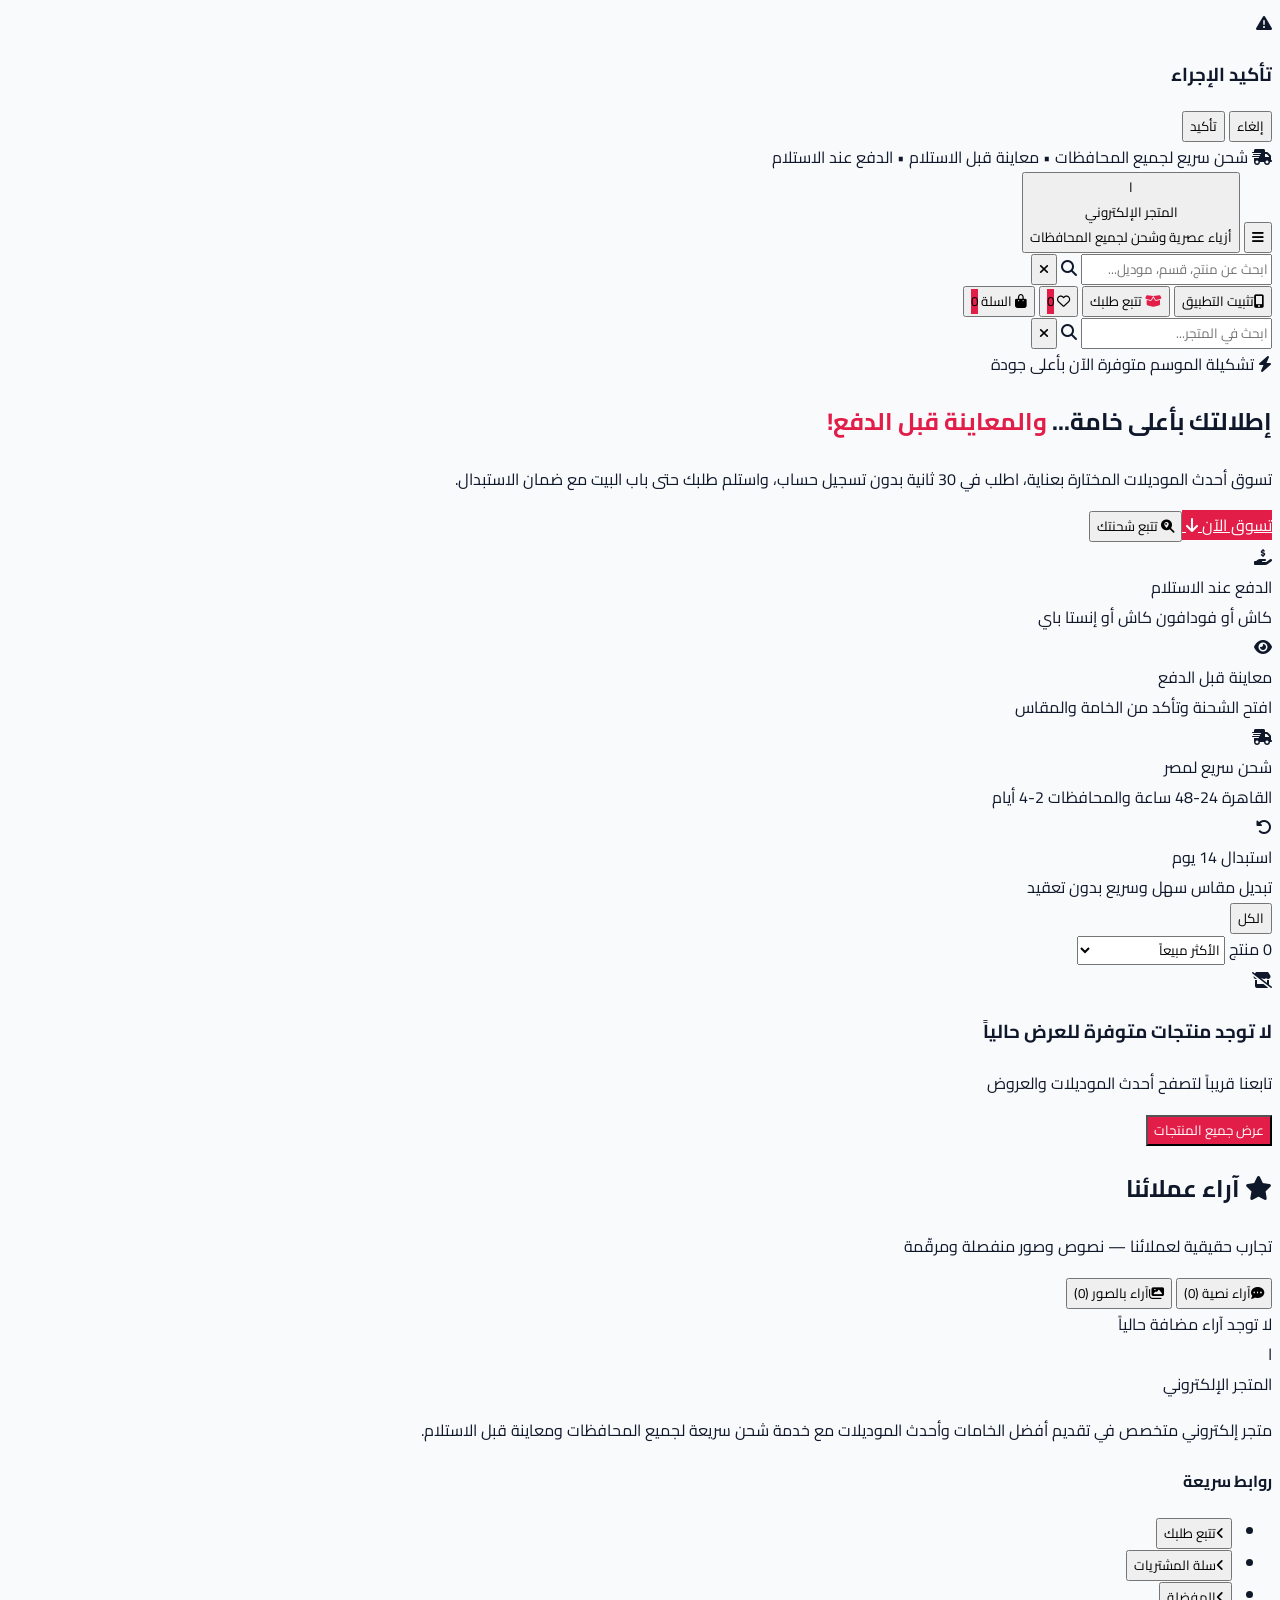
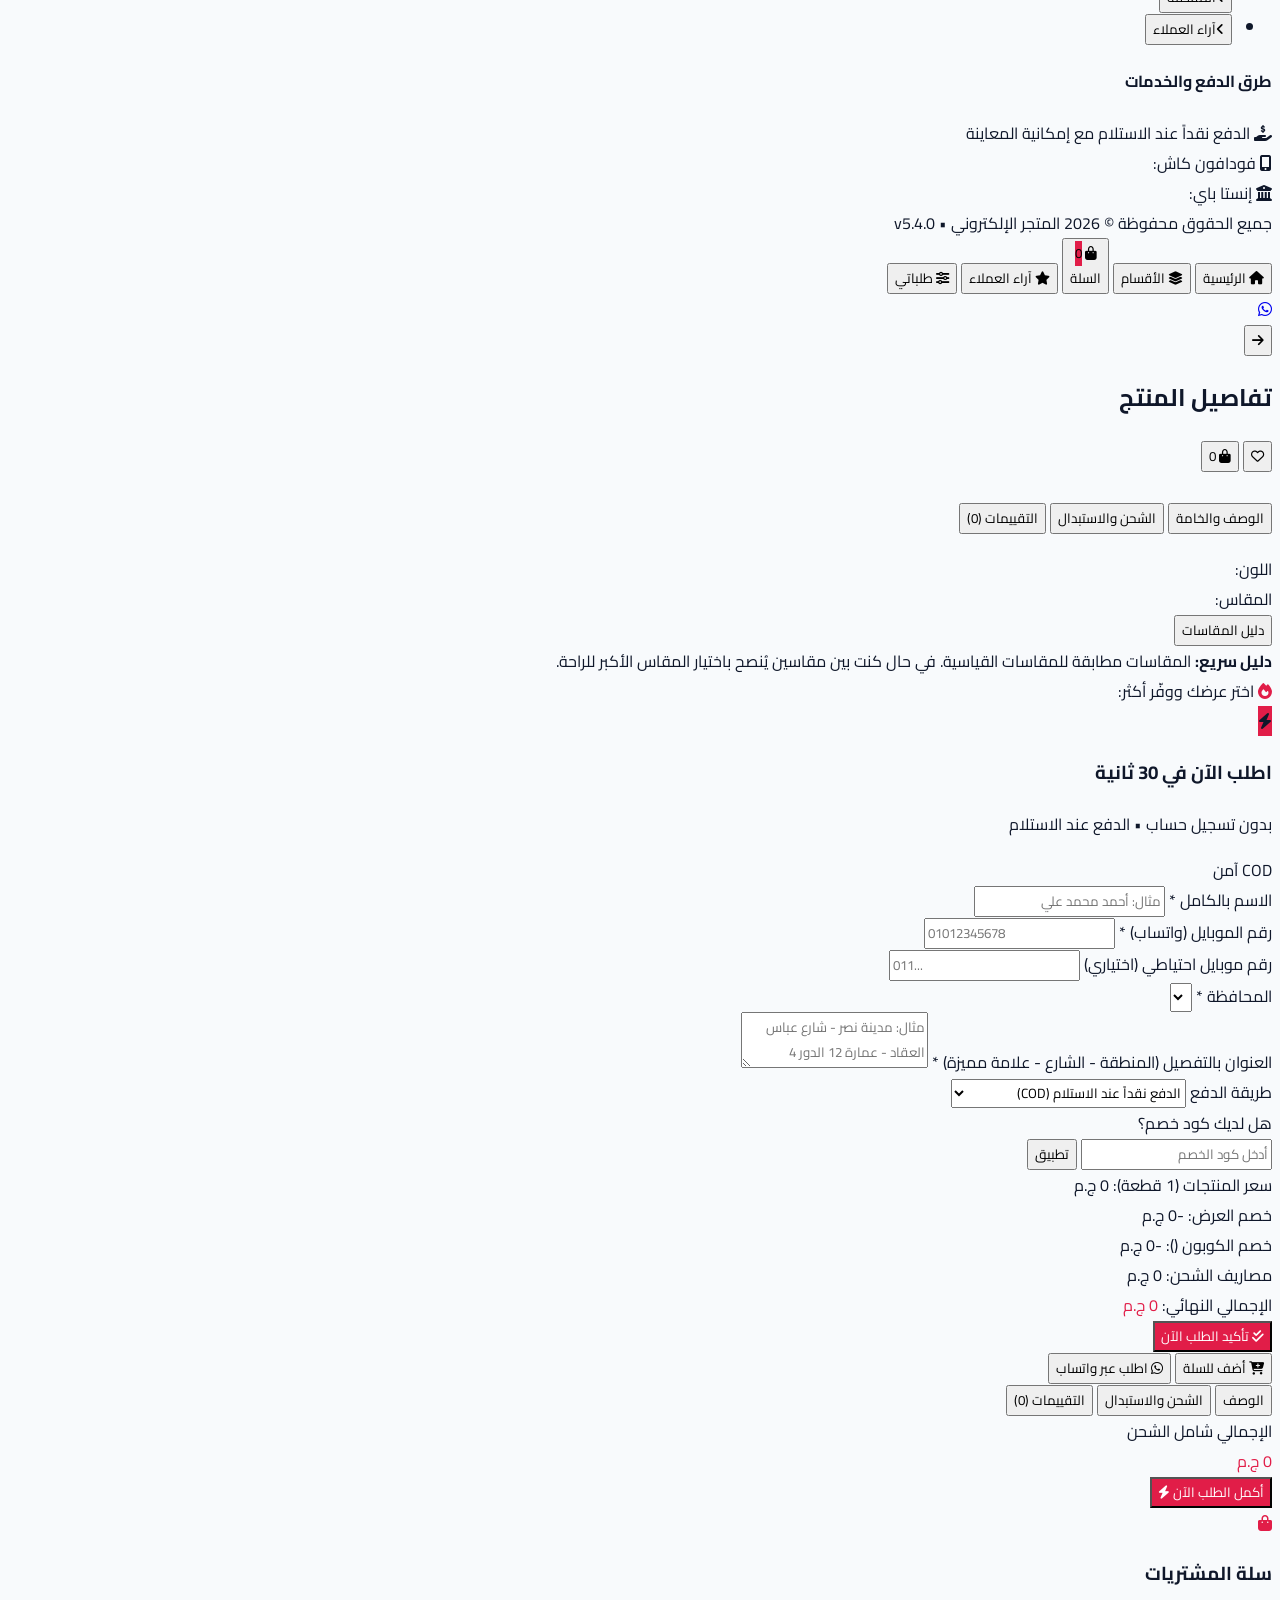
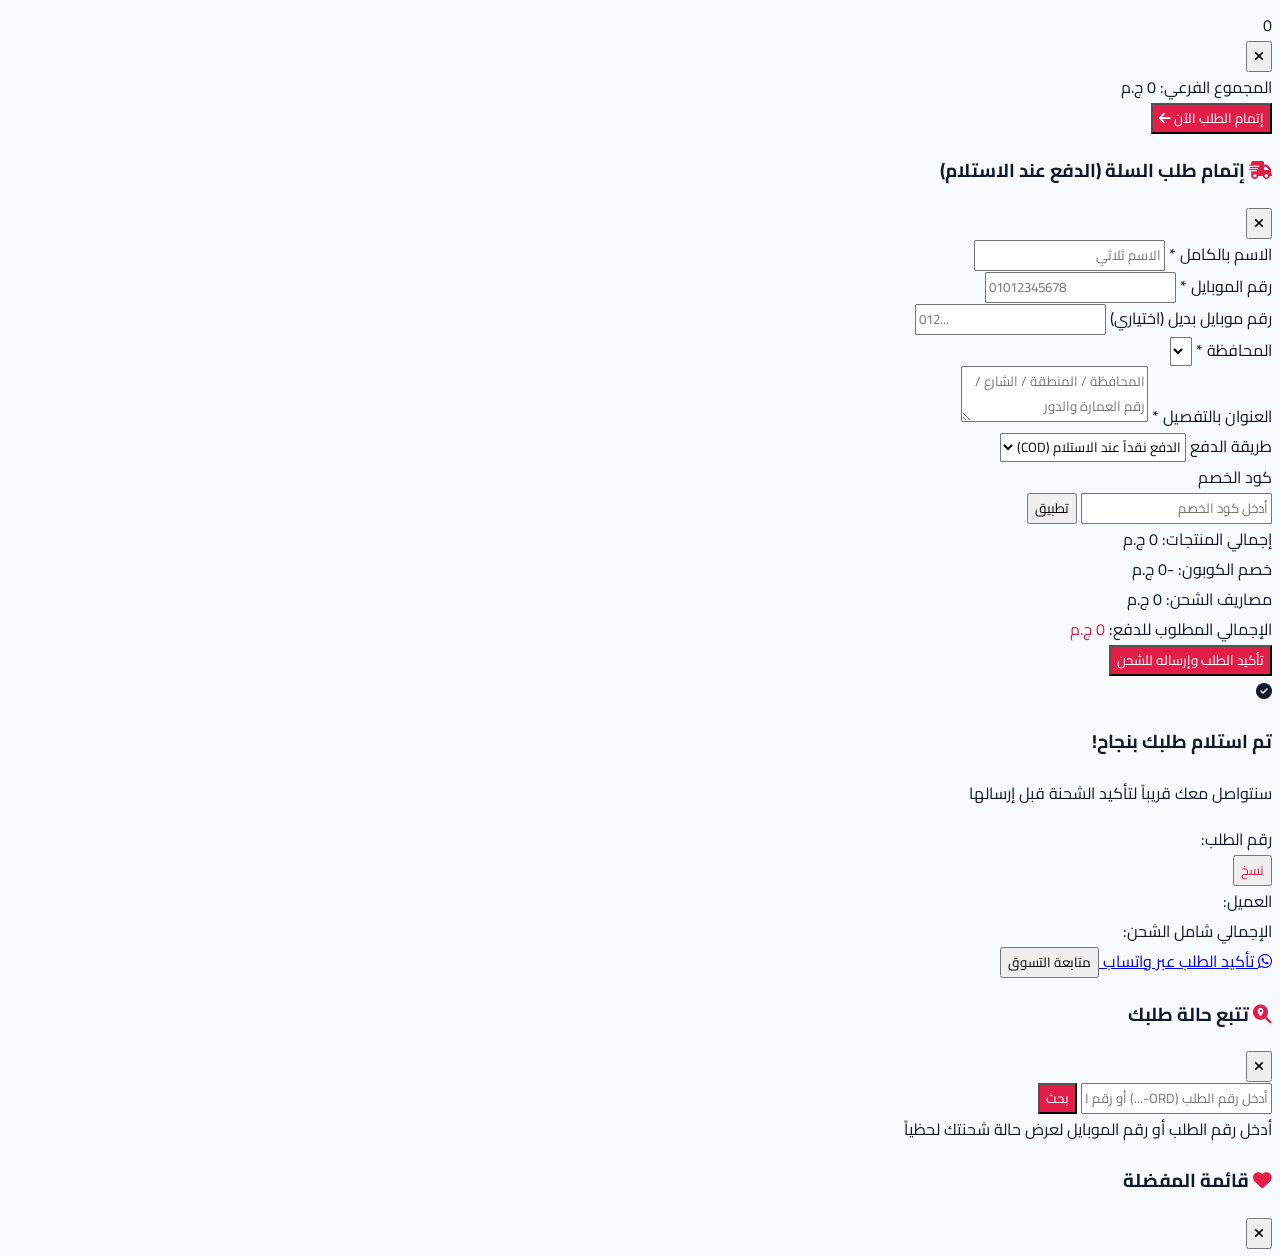
==== index.html @ 7b37d491 "v5.5.9: widen product modal and organize into 4 clean tabs" ====
<!DOCTYPE html>
<html lang="ar" dir="rtl" class="scroll-smooth">

<head>
  <meta charset="UTF-8" />
  <meta name="referrer" content="strict-origin-when-cross-origin" />
  <meta http-equiv="X-Content-Type-Options" content="nosniff" />
  <link rel="preconnect" href="https://firestore.googleapis.com" crossorigin />
  <link rel="preconnect" href="https://www.gstatic.com" crossorigin />
  <meta http-equiv="Cache-Control" content="no-cache, no-store, must-revalidate" />
  <meta http-equiv="Pragma" content="no-cache" />
  <meta http-equiv="Expires" content="0" />
  <meta name="app-version" content="5.5.9" />
  <meta name="viewport"
    content="width=device-width, initial-scale=1.0, maximum-scale=1.0, user-scalable=no, viewport-fit=cover" />
  <meta name="theme-color" content="#059669" />
  <meta name="mobile-web-app-capable" content="yes" />
  <meta name="apple-mobile-web-app-capable" content="yes" />
  <meta name="apple-mobile-web-app-status-bar-style" content="default" />
  <meta name="apple-mobile-web-app-title" content="المتجر" />
  <link id="bayanPwaManifest" rel="manifest" href="manifest.json?v=5.5.9" />
  <link rel="apple-touch-icon" sizes="192x192" href="icons/icon-192.png" />
  <link rel="icon" type="image/png" sizes="192x192" href="icons/icon-192.png" />
  <meta name="robots" content="index, follow, max-image-preview:large, max-snippet:-1, max-video-preview:-1" />
  <meta id="bayan-meta-desc" name="description"
    content="تسوق أحدث الأزياء والأحذية والموديلات العصرية أونلاين مع شحن سريع لجميع محافظات مصر، معاينة قبل الاستلام، والدفع عند الاستلام." />
  <meta name="keywords"
    content="متجر ملابس أونلاين, أحذية وكوتشيات, شنط, تسوق أونلاين مصر, الدفع عند الاستلام, أزياء عصرية" />
  <meta property="og:type" content="website" />
  <meta property="og:locale" content="ar_EG" />
  <meta id="bayan-og-title" property="og:title" content="المتجر الإلكتروني | تسوق أونلاين" />
  <meta id="bayan-og-desc" property="og:description"
    content="تسوق أحدث الأزياء والموديلات العصرية أونلاين مع شحن سريع لجميع المحافظات ومعاينة قبل الاستلام." />
  <meta id="bayan-og-url" property="og:url" content="" />
  <meta id="bayan-og-image" property="og:image" content="icons/icon-512.png" />
  <meta name="twitter:card" content="summary_large_image" />
  <meta id="bayan-tw-title" name="twitter:title" content="المتجر الإلكتروني | تسوق أونلاين" />
  <meta id="bayan-tw-desc" name="twitter:description"
    content="تسوق أحدث الأزياء والموديلات العصرية أونلاين مع شحن سريع لجميع المحافظات ومعاينة قبل الاستلام." />
  <meta id="bayan-tw-image" name="twitter:image" content="icons/icon-512.png" />
  <link id="bayan-canonical" rel="canonical" href="" />
  <link rel="sitemap" type="application/xml" title="Sitemap" href="sitemap.xml" />

  <!-- Structured Data (JSON-LD Schema for Google Rich Results) -->
  <script id="bayan-jsonld" type="application/ld+json">
  {
    "@context": "https://schema.org",
    "@type": "ClothingStore",
    "name": "المتجر الإلكتروني",
    "url": "https://ehabamr062-ux.github.io/bayan-fashion-store/",
    "description": "تسوق أحدث الأزياء والموديلات العصرية أونلاين مع شحن سريع لجميع محافظات مصر ومعاينة قبل الاستلام.",
    "priceRange": "$$",
    "address": {
      "@type": "PostalAddress",
      "addressCountry": "EG"
    }
  }
  </script>
  <script>
    // 🔍 ضبط فوري لرابط Canonical و OpenGraph حسب الدومين الفعلي (?shop= أو Custom Domain) قبل الفهرسة
    (function () {
      try {
        var u = new URL(window.location.href);
        var shop = u.searchParams.get('shop') || u.searchParams.get('shop_id') || '';
        var prod = u.searchParams.get('prod') || '';
        var host = (u.hostname || '').toLowerCase();
        var isSharedHost = host.endsWith('github.io') || host === 'localhost' || host === '127.0.0.1';
        var cleanUrl = new URL(u.origin + u.pathname);
        if (isSharedHost && shop) cleanUrl.searchParams.set('shop', shop);
        if (prod) cleanUrl.searchParams.set('prod', prod);
        var finalHref = cleanUrl.toString();
        var can = document.getElementById('bayan-canonical');
        var ogU = document.getElementById('bayan-og-url');
        var ogI = document.getElementById('bayan-og-image');
        var twI = document.getElementById('bayan-tw-image');
        if (can) can.setAttribute('href', finalHref);
        if (ogU) ogU.setAttribute('content', finalHref);
        var iconAbs = new URL('icons/icon-512.png', u.href).toString();
        if (ogI) ogI.setAttribute('content', iconAbs);
        if (twI) twI.setAttribute('content', iconAbs);
      } catch (_) { }
    })();
  </script>
  <title id="page-title">المتجر الإلكتروني | تسوق أونلاين</title>

  <!-- Arabic Font: Cairo -->
  <link rel="preconnect" href="https://fonts.googleapis.com" />
  <link rel="preconnect" href="https://fonts.gstatic.com" crossorigin />
  <link href="https://fonts.googleapis.com/css2?family=Cairo:wght@400;500;600;700;800;900&display=swap"
    rel="stylesheet" />

  <!-- Tailwind CSS CDN -->
  <script src="https://cdn.tailwindcss.com"></script>

  <!-- Font Awesome 6 -->
  <link rel="stylesheet" href="https://cdnjs.cloudflare.com/ajax/libs/font-awesome/6.5.2/css/all.min.css" />

  <!-- Firebase Compat SDKs (Multi-Tenant Firestore) -->
  <script src="https://www.gstatic.com/firebasejs/10.12.2/firebase-app-compat.js"></script>
  <script src="https://www.gstatic.com/firebasejs/10.12.2/firebase-firestore-compat.js"></script>

  <script>
    tailwind.config = {
      theme: {
        extend: {
          fontFamily: {
            cairo: ['Cairo', 'sans-serif'],
          },
          colors: {
            brand: {
              DEFAULT: 'var(--brand-color, #e11d48)',
              dark: 'var(--brand-color-dark, #be123c)',
            }
          }
        }
      }
    };
  </script>

  <style>
    :root {
      --brand-color: #e11d48;
      --brand-color-dark: #be123c;
    }

    * {
      font-family: 'Cairo', sans-serif;
      -webkit-tap-highlight-color: transparent;
    }

    html,
    body {
      background-color: #f8fafc;
      color: #0f172a;
      overflow-x: hidden;
      max-width: 100vw;
      -webkit-text-size-adjust: 100%;
    }

    button,
    a {
      touch-action: manipulation;
    }

    @media (max-width: 768px) {

      input,
      select,
      textarea {
        font-size: 16px !important;
      }

      body {
        padding-bottom: env(safe-area-inset-bottom, 0px);
      }
    }

    ::-webkit-scrollbar {
      width: 7px;
      height: 7px;
    }

    ::-webkit-scrollbar-track {
      background: #f1f5f9;
    }

    ::-webkit-scrollbar-thumb {
      background: #cbd5e1;
      border-radius: 999px;
    }

    ::-webkit-scrollbar-thumb:hover {
      background: #94a3b8;
    }

    .bg-brand {
      background-color: var(--brand-color) !important;
    }

    .text-brand {
      color: var(--brand-color) !important;
    }

    .border-brand {
      border-color: var(--brand-color) !important;
    }

    .btn-brand {
      background-color: var(--brand-color);
      color: #ffffff;
      transition: all 0.2s ease;
    }

    .btn-brand:hover {
      filter: brightness(0.92);
      transform: translateY(-1px);
    }

    .btn-brand:active {
      transform: scale(0.98);
    }

    .product-card .img-secondary {
      opacity: 0;
      transition: opacity 0.35s ease, transform 0.5s ease;
    }

    .product-card:hover .img-secondary {
      opacity: 1;
      transform: scale(1.04);
    }

    .product-card .img-primary {
      transition: transform 0.5s ease;
    }

    .product-card:hover .img-primary {
      transform: scale(1.04);
    }

    @keyframes fadeIn {
      from {
        opacity: 0;
      }

      to {
        opacity: 1;
      }
    }

    @keyframes slideUp {
      from {
        opacity: 0;
        transform: translateY(16px);
      }

      to {
        opacity: 1;
        transform: translateY(0);
      }
    }

    @keyframes pulseRing {
      0% {
        box-shadow: 0 0 0 0 rgba(225, 29, 72, 0.45);
      }

      70% {
        box-shadow: 0 0 0 12px rgba(225, 29, 72, 0);
      }

      100% {
        box-shadow: 0 0 0 0 rgba(225, 29, 72, 0);
      }
    }

    .animate-fadeIn {
      animation: fadeIn 0.22s ease-out;
    }

    .animate-slideUp {
      animation: slideUp 0.28s cubic-bezier(0.16, 1, 0.3, 1);
    }

    .pulse-cta {
      animation: pulseRing 2.2s infinite;
    }

    .tier-card.active {
      border-color: var(--brand-color);
      background-color: #fff1f2;
      box-shadow: 0 0 0 1px var(--brand-color);
    }

    .no-scrollbar::-webkit-scrollbar {
      display: none;
    }

    .no-scrollbar {
      -ms-overflow-style: none;
      scrollbar-width: none;
    }
  </style>
</head>

<body class="min-h-screen flex flex-col">

  <!-- Toast Container -->
  <div id="toast-container"
    class="fixed top-4 left-4 right-4 sm:right-auto sm:left-5 sm:w-96 z-[120] flex flex-col gap-2 pointer-events-none">
  </div>

  <!-- Custom Confirm Modal -->
  <div id="confirm-modal"
    class="hidden fixed inset-0 z-[115] bg-slate-900/60 backdrop-blur-xs flex items-center justify-center p-4 animate-fadeIn">
    <div class="bg-white rounded-2xl shadow-2xl max-w-sm w-full p-6 animate-slideUp">
      <div
        class="w-12 h-12 rounded-full bg-rose-100 text-rose-600 flex items-center justify-center text-xl mx-auto mb-3">
        <i class="fa-solid fa-triangle-exclamation"></i>
      </div>
      <h3 id="confirm-title" class="text-lg font-extrabold text-center text-slate-900 mb-1">تأكيد الإجراء</h3>
      <p id="confirm-msg" class="text-sm text-slate-600 text-center mb-5"></p>
      <div class="grid grid-cols-2 gap-3">
        <button id="confirm-cancel-btn" onclick="resolveConfirm(false)"
          class="py-2.5 px-4 rounded-xl border border-slate-200 text-slate-700 font-bold hover:bg-slate-50 transition">إلغاء</button>
        <button id="confirm-ok-btn" onclick="resolveConfirm(true)"
          class="py-2.5 px-4 rounded-xl bg-rose-600 text-white font-bold hover:bg-rose-700 transition">تأكيد</button>
      </div>
    </div>
  </div>

  <!-- ===================================================================== -->
  <!-- STOREFRONT VIEW (CUSTOMER EXPERIENCE)                                 -->
  <!-- ===================================================================== -->
  <div id="storefront-view" class="flex-1 flex flex-col">

    <!-- Top Announcement Bar -->
    <div id="announcement-bar"
      class="bg-emerald-600 text-white text-xs sm:text-sm py-2 px-4 text-center font-bold shadow-xs">
      <div class="max-w-7xl mx-auto flex items-center justify-center gap-2 flex-wrap">
        <i class="fa-solid fa-truck-fast text-amber-300"></i>
        <span id="announcement-text">شحن سريع لجميع المحافظات • معاينة قبل الاستلام • الدفع عند الاستلام</span>
      </div>
    </div>

    <!-- Main Sticky Header (Mobile-First Balanced Layout) -->
    <header class="sticky top-0 z-40 bg-white/95 backdrop-blur-md border-b border-slate-200/80 shadow-xs">
      <div class="max-w-7xl mx-auto px-3 sm:px-6 h-16 sm:h-[72px] flex items-center justify-between gap-2 sm:gap-3">
        <!-- Side Drawer Menu Trigger -->
        <button type="button" onclick="if(typeof openStoreSideDrawer==='function') openStoreSideDrawer()"
          class="w-10 h-10 rounded-xl bg-slate-100 hover:bg-slate-200 text-slate-800 flex items-center justify-center transition shrink-0"
          title="القائمة والأقسام والتواصل" aria-label="فتح القائمة الجانبية">
          <i class="fa-solid fa-bars text-lg"></i>
        </button>

        <!-- Brand Logo -->
        <button onclick="resetStoreFilters()"
          class="flex items-center gap-2 sm:gap-2.5 text-right group min-w-0 flex-1 md:flex-initial">
          <div id="header-brand-logo-wrap"
            class="w-10 h-10 sm:w-11 sm:h-11 rounded-xl bg-slate-950 text-white flex items-center justify-center font-black text-lg sm:text-xl tracking-tighter shadow-sm group-hover:scale-105 transition overflow-hidden shrink-0">
            <span id="header-brand-initial">م</span>
          </div>
          <div class="leading-tight min-w-0">
            <div id="header-brand-name" class="text-base sm:text-xl font-black tracking-tight text-slate-950 truncate">
              المتجر</div>
            <div id="header-brand-tagline"
              class="text-[10px] sm:text-[11px] font-semibold text-slate-500 truncate hidden sm:block">أزياء عصرية وشحن
              لجميع المحافظات</div>
          </div>
        </button>

        <!-- Desktop Search -->
        <div class="hidden md:flex flex-1 max-w-md relative">
          <input id="desktop-search" type="text" oninput="handleSearch(this.value)"
            placeholder="ابحث عن منتج، قسم، موديل..."
            class="w-full bg-slate-100 hover:bg-slate-200/70 focus:bg-white border border-transparent focus:border-slate-300 rounded-2xl py-2.5 pr-11 pl-10 text-sm outline-none transition" />
          <i class="fa-solid fa-magnifying-glass text-slate-400 absolute right-4 top-1/2 -translate-y-1/2"></i>
          <button id="desktop-search-clear" type="button" onclick="clearSearchInput()"
            class="hidden absolute left-2.5 top-1/2 -translate-y-1/2 w-7 h-7 rounded-full bg-rose-100 hover:bg-rose-500 text-rose-600 hover:text-white flex items-center justify-center transition shadow-xs"
            title="مسح البحث">
            <i class="fa-solid fa-xmark text-xs"></i>
          </button>
        </div>

        <!-- Action Icons (Uniform Height & Spacing on Mobile) -->
        <div class="flex items-center gap-1.5 sm:gap-2 shrink-0">
          <!-- Track Order -->
          <button onclick="openTrackOrderModal()"
            class="w-10 h-10 lg:w-auto lg:px-3.5 rounded-xl bg-slate-100 hover:bg-slate-200 text-slate-700 flex items-center justify-center gap-1.5 transition text-xs sm:text-sm font-bold shrink-0"
            title="تتبع طلبك">
            <i class="fa-solid fa-box-open text-brand text-base"></i>
            <span class="hidden lg:inline">تتبع طلبك</span>
          </button>

          <!-- Wishlist -->
          <button onclick="openWishlistModal()"
            class="relative w-10 h-10 rounded-xl bg-slate-100 hover:bg-rose-50 text-slate-700 hover:text-brand flex items-center justify-center transition shrink-0"
            title="المفضلة">
            <i class="fa-regular fa-heart text-base sm:text-lg"></i>
            <span id="wishlist-badge"
              class="hidden absolute -top-1 -left-1 min-w-[18px] h-[18px] px-1 rounded-full bg-brand text-white text-[10px] font-black flex items-center justify-center shadow-xs">0</span>
          </button>

          <!-- Cart -->
          <button onclick="openCartDrawer()"
            class="relative h-10 flex items-center justify-center gap-1.5 px-3 sm:px-4 rounded-xl bg-slate-950 text-white hover:bg-slate-800 transition shadow-sm shrink-0"
            title="السلة">
            <i class="fa-solid fa-bag-shopping text-sm sm:text-base"></i>
            <span class="hidden sm:inline text-xs sm:text-sm font-bold">السلة</span>
            <span id="cart-badge"
              class="min-w-[20px] h-[20px] px-1 rounded-full bg-brand text-white text-[11px] font-extrabold flex items-center justify-center">0</span>
          </button>
        </div>
      </div>

      <!-- Mobile Search Bar -->
      <div class="md:hidden px-3 pb-3">
        <div class="relative">
          <input id="mobile-search" type="text" oninput="handleSearch(this.value)" placeholder="ابحث في المتجر..."
            class="w-full bg-slate-100 focus:bg-white border border-slate-200 rounded-xl py-2 pr-10 pl-10 text-sm outline-none" />
          <i
            class="fa-solid fa-magnifying-glass text-slate-400 absolute right-3.5 top-1/2 -translate-y-1/2 text-sm"></i>
          <button id="mobile-search-clear" type="button" onclick="clearSearchInput()"
            class="hidden absolute left-2 top-1/2 -translate-y-1/2 w-7 h-7 rounded-full bg-rose-100 hover:bg-rose-500 text-rose-600 hover:text-white flex items-center justify-center transition shadow-xs"
            title="مسح البحث">
            <i class="fa-solid fa-xmark text-xs"></i>
          </button>
        </div>
      </div>
    </header>

    <!-- Hero Banner -->
    <section class="relative overflow-hidden bg-slate-950 text-white">
      <div
        class="absolute inset-0 bg-[radial-gradient(circle_at_top_left,rgba(225,29,72,0.35),transparent_55%),radial-gradient(circle_at_bottom_right,rgba(56,189,248,0.18),transparent_50%)]">
      </div>
      <div
        class="max-w-7xl mx-auto px-3 sm:px-6 py-6 sm:py-12 relative z-10 grid grid-cols-1 lg:grid-cols-12 gap-5 sm:gap-6 items-center">
        <div class="lg:col-span-7 space-y-4">
          <div
            class="inline-flex items-center gap-2 px-3 py-1 rounded-full bg-white/10 border border-white/15 text-xs font-bold text-amber-300">
            <i class="fa-solid fa-bolt"></i>
            <span id="hero-badge-text">تشكيلة الموسم متوفرة الآن بأعلى جودة</span>
          </div>
          <h1 id="hero-title" class="text-2xl sm:text-4xl lg:text-5xl font-black leading-tight">
            إطلالتك بأعلى خامة... <span class="text-brand">والمعاينة قبل الدفع!</span>
          </h1>
          <p id="hero-subtitle" class="text-slate-300 text-sm sm:text-base max-w-xl leading-relaxed">
            تسوق أحدث الموديلات المختارة بعناية، اطلب في 30 ثانية بدون تسجيل حساب، واستلم طلبك حتى باب البيت مع ضمان
            الاستبدال.
          </p>
          <div class="flex flex-wrap items-center gap-3 pt-1">
            <a href="#catalog-section"
              class="btn-brand px-6 py-3 rounded-xl font-extrabold text-sm sm:text-base shadow-lg inline-flex items-center gap-2">
              <span>تسوق الآن</span>
              <i class="fa-solid fa-arrow-down text-xs"></i>
            </a>
            <button onclick="openTrackOrderModal()"
              class="px-5 py-3 rounded-xl bg-white/10 hover:bg-white/20 border border-white/15 text-white font-bold text-sm transition inline-flex items-center gap-2">
              <i class="fa-solid fa-magnifying-glass-location"></i>
              <span>تتبع شحنتك</span>
            </button>
          </div>
        </div>

        <!-- Trust Highlights Card (Controlled from Admin) -->
        <div id="hero-trust-grid" class="lg:col-span-5 grid grid-cols-2 gap-3">
          <div class="bg-white/10 backdrop-blur-sm border border-white/10 rounded-2xl p-4">
            <i class="fa-solid fa-hand-holding-dollar text-2xl text-emerald-400 mb-2"></i>
            <div id="trust-1-title" class="font-extrabold text-sm">الدفع عند الاستلام</div>
            <div id="trust-1-desc" class="text-xs text-slate-300 mt-0.5">كاش أو فودافون كاش أو إنستا باي</div>
          </div>
          <div class="bg-white/10 backdrop-blur-sm border border-white/10 rounded-2xl p-4">
            <i class="fa-solid fa-eye text-2xl text-sky-400 mb-2"></i>
            <div id="trust-2-title" class="font-extrabold text-sm">معاينة قبل الدفع</div>
            <div id="trust-2-desc" class="text-xs text-slate-300 mt-0.5">افتح الشحنة وتأكد من الخامة والمقاس</div>
          </div>
          <div class="bg-white/10 backdrop-blur-sm border border-white/10 rounded-2xl p-4">
            <i class="fa-solid fa-truck-fast text-2xl text-amber-400 mb-2"></i>
            <div id="trust-3-title" class="font-extrabold text-sm">شحن سريع لمصر</div>
            <div id="trust-3-desc" class="text-xs text-slate-300 mt-0.5">القاهرة 24-48 ساعة والمحافظات 2-4 أيام</div>
          </div>
          <div class="bg-white/10 backdrop-blur-sm border border-white/10 rounded-2xl p-4">
            <i class="fa-solid fa-rotate-left text-2xl text-rose-400 mb-2"></i>
            <div id="trust-4-title" class="font-extrabold text-sm">استبدال 14 يوم</div>
            <div id="trust-4-desc" class="text-xs text-slate-300 mt-0.5">تبديل مقاس سهل وسريع بدون تعقيد</div>
          </div>
        </div>
      </div>
    </section>

    <!-- Catalog & Filters -->
    <main id="catalog-section" class="max-w-7xl mx-auto w-full px-3 sm:px-6 py-7 sm:py-10 flex-1">
      <!-- Category Pills + Sort -->
      <div class="flex flex-col md:flex-row md:items-center justify-between gap-4 mb-6">
        <div id="category-pills" class="flex items-center gap-2 overflow-x-auto no-scrollbar pb-1">
          <!-- Injected dynamically from live Firestore products -->
        </div>

        <div class="flex items-center justify-between md:justify-end gap-3 shrink-0">
          <span id="products-count-label" class="text-xs sm:text-sm font-bold text-slate-500">جاري التحميل...</span>
          <select id="sort-select" onchange="handleSort(this.value)"
            class="bg-white border border-slate-200 rounded-xl px-3 py-2 text-xs sm:text-sm font-bold text-slate-700 outline-none focus:border-slate-400">
            <option value="featured">الأكثر مبيعاً</option>
            <option value="newest">الأحدث وصولاً</option>
            <option value="price-asc">السعر: من الأقل للأعلى</option>
            <option value="price-desc">السعر: من الأعلى للأقل</option>
          </select>
        </div>
      </div>

      <!-- Loading Skeleton -->
      <div id="products-loading-state" class="grid grid-cols-2 md:grid-cols-3 lg:grid-cols-4 gap-3 sm:gap-5">
        <div class="bg-white rounded-3xl border border-slate-200 p-3 animate-pulse space-y-3">
          <div class="aspect-square bg-slate-200 rounded-2xl"></div>
          <div class="h-4 bg-slate-200 rounded w-3/4"></div>
          <div class="h-4 bg-slate-200 rounded w-1/2"></div>
        </div>
        <div class="bg-white rounded-3xl border border-slate-200 p-3 animate-pulse space-y-3">
          <div class="aspect-square bg-slate-200 rounded-2xl"></div>
          <div class="h-4 bg-slate-200 rounded w-3/4"></div>
          <div class="h-4 bg-slate-200 rounded w-1/2"></div>
        </div>
        <div class="bg-white rounded-3xl border border-slate-200 p-3 animate-pulse space-y-3 hidden md:block">
          <div class="aspect-square bg-slate-200 rounded-2xl"></div>
          <div class="h-4 bg-slate-200 rounded w-3/4"></div>
          <div class="h-4 bg-slate-200 rounded w-1/2"></div>
        </div>
        <div class="bg-white rounded-3xl border border-slate-200 p-3 animate-pulse space-y-3 hidden lg:block">
          <div class="aspect-square bg-slate-200 rounded-2xl"></div>
          <div class="h-4 bg-slate-200 rounded w-3/4"></div>
          <div class="h-4 bg-slate-200 rounded w-1/2"></div>
        </div>
      </div>

      <!-- Product Grid -->
      <div id="products-grid" class="hidden grid grid-cols-2 md:grid-cols-3 lg:grid-cols-4 gap-2.5 sm:gap-5">
        <!-- Product cards injected by JS -->
      </div>

      <!-- Empty State -->
      <div id="empty-products-state" class="hidden text-center py-16 bg-white rounded-3xl border border-slate-200">
        <i class="fa-solid fa-store-slash text-4xl text-slate-300 mb-3"></i>
        <h3 id="empty-products-title" class="text-lg font-extrabold text-slate-800">لا توجد منتجات منشورة حالياً</h3>
        <p id="empty-products-subtitle" class="text-sm text-slate-500 mt-1 mb-4">تابعنا قريباً لتصفح أحدث الموديلات
          والعروض</p>
        <button id="empty-reset-btn" onclick="resetStoreFilters()"
          class="hidden btn-brand px-5 py-2.5 rounded-xl font-bold text-sm">عرض جميع المنتجات</button>
      </div>
    </main>

    <!-- Customer Testimonials Section (Separate Text & Framed Images) -->
    <section id="testimonials-section" class="max-w-7xl mx-auto w-full px-3 sm:px-6 py-8">
      <div class="bg-white rounded-3xl border border-slate-200 p-5 sm:p-7 shadow-xs">
        <div class="flex flex-col sm:flex-row sm:items-center justify-between gap-3 mb-5">
          <div>
            <h2 class="text-lg sm:text-2xl font-black text-slate-900 flex items-center gap-2">
              <i class="fa-solid fa-star text-amber-400"></i>
              <span>آراء عملائنا</span>
            </h2>
            <p class="text-xs sm:text-sm text-slate-500 mt-0.5">تجارب حقيقية لعملائنا — نصوص وصور منفصلة ومرقّمة</p>
          </div>
          <div class="flex items-center gap-2 bg-slate-100 p-1 rounded-2xl self-start sm:self-auto">
            <button type="button" id="testi-tab-text" onclick="switchTestimonialsTab('text')"
              class="px-4 py-2 rounded-xl text-xs sm:text-sm font-extrabold bg-emerald-600 text-white transition">
              <i class="fa-solid fa-comment-dots ml-1"></i>آراء نصية (<span id="testi-text-count">0</span>)
            </button>
            <button type="button" id="testi-tab-images" onclick="switchTestimonialsTab('image')"
              class="px-4 py-2 rounded-xl text-xs sm:text-sm font-bold text-slate-600 hover:text-slate-900 transition">
              <i class="fa-solid fa-images ml-1"></i>آراء بالصور (<span id="testi-img-count">0</span>)
            </button>
          </div>
        </div>
        <div id="testimonials-grid" class="grid grid-cols-1 sm:grid-cols-2 lg:grid-cols-3 gap-4">
          <div class="col-span-full text-center py-8 text-xs sm:text-sm text-slate-400 font-bold">لا توجد آراء مضافة
            حالياً</div>
        </div>
      </div>
    </section>

    <!-- Footer (Light Green Elegant Theme - White-Label) -->
    <footer class="bg-emerald-50 text-slate-700 mt-6 border-t border-emerald-200 pb-20 md:pb-0">
      <div class="max-w-7xl mx-auto px-4 sm:px-6 py-10 grid grid-cols-1 md:grid-cols-3 gap-8">
        <div>
          <div class="flex items-center gap-2.5 mb-3">
            <div id="footer-brand-logo-wrap"
              class="w-9 h-9 rounded-xl bg-emerald-600 text-white flex items-center justify-center font-black text-lg overflow-hidden shadow-xs">
              <span id="footer-brand-initial">م</span>
            </div>
            <span id="footer-brand-name" class="text-xl font-black text-emerald-950">المتجر</span>
          </div>
          <p id="footer-brand-desc" class="text-xs sm:text-sm text-slate-600 leading-relaxed">
            متجر إلكتروني متخصص في تقديم أفضل الخامات وأحدث الموديلات مع خدمة شحن سريعة لجميع المحافظات ومعاينة قبل
            الاستلام.
          </p>
          <div id="footer-social-links" class="flex flex-wrap items-center gap-2 mt-4"></div>
        </div>

        <div>
          <h4 class="text-emerald-950 font-extrabold mb-3 text-sm">روابط سريعة</h4>
          <ul class="space-y-2 text-xs sm:text-sm text-slate-700 font-semibold">
            <li><button onclick="openTrackOrderModal()" class="hover:text-emerald-700 transition"><i
                  class="fa-solid fa-angle-left ml-1.5 text-emerald-600"></i>تتبع طلبك</button></li>
            <li><button onclick="openCartDrawer()" class="hover:text-emerald-700 transition"><i
                  class="fa-solid fa-angle-left ml-1.5 text-emerald-600"></i>سلة المشتريات</button></li>
            <li><button onclick="openWishlistModal()" class="hover:text-emerald-700 transition"><i
                  class="fa-solid fa-angle-left ml-1.5 text-emerald-600"></i>المفضلة</button></li>
            <li><button
                onclick="document.getElementById('testimonials-section')?.scrollIntoView({ behavior: 'smooth' })"
                class="hover:text-emerald-700 transition"><i
                  class="fa-solid fa-angle-left ml-1.5 text-emerald-600"></i>آراء العملاء</button></li>
          </ul>
        </div>

        <div>
          <h4 class="text-emerald-950 font-extrabold mb-3 text-sm">طرق الدفع والخدمات</h4>
          <div class="space-y-2 text-xs sm:text-sm text-slate-700">
            <div class="flex items-center gap-2">
              <i class="fa-solid fa-hand-holding-dollar text-emerald-600 text-base"></i>
              <span>الدفع نقداً عند الاستلام مع إمكانية المعاينة</span>
            </div>
            <div id="footer-vodafone-row" class="hidden flex items-center gap-2">
              <i class="fa-solid fa-mobile-screen-button text-rose-500 text-base"></i>
              <span>فودافون كاش: <strong id="footer-vodafone" dir="ltr"></strong></span>
            </div>
            <div id="footer-instapay-row" class="hidden flex items-center gap-2">
              <i class="fa-solid fa-building-columns text-sky-600 text-base"></i>
              <span>إنستا باي: <strong id="footer-instapay" dir="ltr"></strong></span>
            </div>
          </div>
        </div>
      </div>
      <div class="border-t border-emerald-200/80 bg-emerald-100/60 py-4 text-center text-xs font-bold text-emerald-900">
        جميع الحقوق محفوظة © <span id="footer-year">2026</span> <span id="footer-copy-name">المتجر</span>
        <span class="mx-1.5 opacity-60">•</span>
        <span id="store-app-version" class="font-mono font-extrabold text-emerald-700">v5.4.0</span>
      </div>
    </footer>

    <!-- Mobile Bottom Navigation Bar (5 Tabs - Mobile Only) -->
    <nav id="mobile-bottom-nav"
      class="md:hidden fixed bottom-0 left-0 right-0 z-40 bg-white/95 backdrop-blur-md border-t border-slate-200 shadow-[0_-4px_20px_rgba(15,23,42,0.08)]"
      style="padding-bottom: env(safe-area-inset-bottom, 0px);">
      <div class="grid grid-cols-5 h-16">
        <button type="button" onclick="resetStoreFilters(); window.scrollTo({ top: 0, behavior: 'smooth' });"
          class="flex flex-col items-center justify-center gap-1 text-slate-700 hover:text-brand active:text-brand transition">
          <i class="fa-solid fa-house text-base"></i>
          <span class="text-[10px] font-extrabold">الرئيسية</span>
        </button>
        <button type="button" onclick="openCategoriesDrawer()"
          class="flex flex-col items-center justify-center gap-1 text-slate-700 hover:text-brand active:text-brand transition">
          <i class="fa-solid fa-layer-group text-base"></i>
          <span class="text-[10px] font-extrabold">الأقسام</span>
        </button>
        <button type="button" onclick="openCartDrawer()"
          class="relative flex flex-col items-center justify-center gap-1 text-slate-700 hover:text-brand active:text-brand transition">
          <div class="relative">
            <i class="fa-solid fa-bag-shopping text-base"></i>
            <span id="mobile-nav-cart-badge"
              class="hidden absolute -top-1.5 -left-2.5 min-w-[17px] h-[17px] px-1 rounded-full bg-brand text-white text-[9px] font-black flex items-center justify-center">0</span>
          </div>
          <span class="text-[10px] font-extrabold">السلة</span>
        </button>
        <button type="button"
          onclick="document.getElementById('testimonials-section')?.scrollIntoView({ behavior: 'smooth', block: 'start' });"
          class="flex flex-col items-center justify-center gap-1 text-slate-700 hover:text-brand active:text-brand transition">
          <i class="fa-solid fa-star text-base"></i>
          <span class="text-[10px] font-extrabold">آراء العملاء</span>
        </button>
        <button type="button" onclick="openTrackOrderModal()"
          class="flex flex-col items-center justify-center gap-1 text-slate-700 hover:text-brand active:text-brand transition">
          <i class="fa-solid fa-sliders text-base"></i>
          <span class="text-[10px] font-extrabold">طلباتي</span>
        </button>
      </div>
    </nav>

    <!-- Floating WhatsApp Button -->
    <a id="floating-whatsapp-btn" href="#" target="_blank" rel="noopener noreferrer"
      class="hidden fixed bottom-20 md:bottom-5 left-4 md:left-5 z-30 w-12 h-12 sm:w-14 sm:h-14 rounded-full bg-emerald-500 hover:bg-emerald-600 text-white shadow-xl flex items-center justify-center text-2xl transition hover:scale-110"
      title="تواصل معنا واتساب">
      <i class="fa-brands fa-whatsapp"></i>
    </a>
  </div>

  <!-- ===================================================================== -->
  <!-- SIGNATURE PRODUCT DETAIL & DIRECT COD ORDER MODAL                     -->
  <!-- ===================================================================== -->
  <div id="product-detail-modal"
    class="hidden fixed inset-0 z-50 bg-slate-950/70 backdrop-blur-xs overflow-y-auto animate-fadeIn">
    <div class="min-h-screen sm:py-6 sm:px-4 flex items-start justify-center">
      <div class="bg-white w-full max-w-6xl sm:rounded-3xl shadow-2xl overflow-hidden animate-slideUp relative">
        <!-- Modal Sticky Topbar -->
        <div
          class="sticky top-0 z-20 bg-white/95 backdrop-blur-md border-b border-slate-200 px-4 sm:px-6 py-3 flex items-center justify-between gap-3">
          <div class="flex items-center gap-2 min-w-0">
            <button onclick="closeProductDetail()"
              class="w-9 h-9 rounded-xl bg-slate-100 hover:bg-slate-200 text-slate-700 flex items-center justify-center shrink-0 transition">
              <i class="fa-solid fa-arrow-right"></i>
            </button>
            <h2 id="pd-topbar-title" class="font-extrabold text-sm sm:text-base text-slate-900 truncate">تفاصيل المنتج
            </h2>
          </div>
          <div class="flex items-center gap-2">
            <button id="pd-wishlist-btn" onclick="toggleCurrentProductWishlist()"
              class="w-9 h-9 rounded-xl border border-slate-200 hover:bg-rose-50 text-slate-600 flex items-center justify-center transition"
              title="أضف للمفضلة">
              <i class="fa-regular fa-heart"></i>
            </button>
            <button onclick="openCartDrawer()"
              class="relative px-3 h-9 rounded-xl bg-slate-900 text-white text-xs font-bold flex items-center gap-1.5">
              <i class="fa-solid fa-bag-shopping"></i>
              <span id="pd-cart-badge">0</span>
            </button>
          </div>
        </div>

        <!-- Two-Column High-Converting Layout -->
        <div class="grid grid-cols-1 lg:grid-cols-12 gap-6 p-4 sm:p-6 pb-24 lg:pb-8">

          <!-- Right Column (Gallery + Product Tabs on Desktop) -->
          <div class="lg:col-span-6 space-y-4">
            <div
              class="relative aspect-square rounded-2xl sm:rounded-3xl overflow-hidden bg-slate-100 border border-slate-200">
              <img id="pd-main-img" src="" alt="" class="w-full h-full object-cover" />
              <span id="pd-discount-badge"
                class="hidden absolute top-3 right-3 px-3 py-1 rounded-xl bg-brand text-white text-xs font-black shadow-md"></span>
            </div>

            <div id="pd-thumbnails" class="flex items-center gap-2.5 overflow-x-auto no-scrollbar pb-1"></div>

            <!-- Desktop Info Tabs -->
            <div class="hidden lg:block border border-slate-200 rounded-2xl overflow-hidden mt-4">
              <div class="flex border-b border-slate-200 bg-slate-50 p-1.5 gap-1">
                <button onclick="switchPdTab('desc')" data-pdtab="desc"
                  class="pd-tab-btn px-4 py-2 rounded-xl text-sm font-extrabold bg-slate-900 text-white transition">الوصف
                  والخامة</button>
                <button onclick="switchPdTab('shipping')" data-pdtab="shipping"
                  class="pd-tab-btn px-4 py-2 rounded-xl text-sm font-bold text-slate-600 hover:bg-slate-200/70 transition">الشحن
                  والاستبدال</button>
                <button onclick="switchPdTab('reviews')" data-pdtab="reviews"
                  class="pd-tab-btn px-4 py-2 rounded-xl text-sm font-bold text-slate-600 hover:bg-slate-200/70 transition">التقييمات
                  (<span class="pd-reviews-count">0</span>)</button>
              </div>
              <div id="pd-tab-content-desktop" class="p-4 bg-white"></div>
            </div>
          </div>

          <!-- Left Column (Price, Variants, Offer Tiers & Direct COD Form) -->
          <div class="lg:col-span-6 space-y-5">
            <div>
              <div class="flex items-center justify-between gap-2 mb-1.5">
                <span id="pd-category"
                  class="px-2.5 py-0.5 rounded-lg bg-slate-100 text-slate-600 text-xs font-bold"></span>
                <div id="pd-rating-summary" class="flex items-center gap-1 text-xs font-bold text-amber-500"></div>
              </div>
              <h2 id="pd-title" class="text-xl sm:text-2xl font-black text-slate-950 leading-snug"></h2>
              <div class="flex items-center gap-3 mt-2.5">
                <span id="pd-price" class="text-2xl sm:text-3xl font-black text-brand"></span>
                <span id="pd-old-price"
                  class="hidden text-base sm:text-lg text-slate-400 line-through font-bold"></span>
                <span id="pd-stock-pill" class="mr-auto px-2.5 py-1 rounded-lg text-[11px] font-bold"></span>
              </div>
            </div>

            <!-- Color Swatches -->
            <div id="pd-colors-wrap" class="space-y-2">
              <div class="text-xs sm:text-sm font-extrabold text-slate-800">اللون: <span id="pd-selected-color-name"
                  class="text-brand"></span></div>
              <div id="pd-colors-list" class="flex flex-wrap items-center gap-2"></div>
            </div>

            <!-- Size Selector -->
            <div id="pd-sizes-wrap" class="space-y-2">
              <div class="flex items-center justify-between">
                <div class="text-xs sm:text-sm font-extrabold text-slate-800">المقاس: <span id="pd-selected-size-name"
                    class="text-brand"></span></div>
                <button type="button" onclick="toggleSizeGuide()"
                  class="text-xs font-bold text-slate-500 hover:text-brand underline">دليل المقاسات</button>
              </div>
              <div id="pd-sizes-list" class="flex flex-wrap items-center gap-2"></div>
              <div id="pd-size-guide"
                class="hidden p-3 rounded-xl bg-slate-50 border border-slate-200 text-xs text-slate-600">
                <strong>دليل سريع:</strong> المقاسات مطابقة للمقاسات القياسية. في حال كنت بين مقاسين يُنصح باختيار
                المقاس الأكبر للراحة.
              </div>
            </div>

            <!-- Quantity Offer Tiers -->
            <div class="space-y-2">
              <div class="flex items-center gap-1.5 text-xs sm:text-sm font-extrabold text-slate-900">
                <i class="fa-solid fa-fire text-brand"></i>
                <span>اختر عرضك ووفّر أكثر:</span>
              </div>
              <div id="pd-offer-tiers" class="grid grid-cols-1 gap-2"></div>
            </div>

            <!-- Embedded Direct COD Order Form -->
            <div id="pd-cod-form-container"
              class="rounded-2xl sm:rounded-3xl border-2 border-slate-900 bg-slate-50/70 p-4 sm:p-5 space-y-4">
              <div class="flex items-center justify-between border-b border-slate-200 pb-3">
                <div class="flex items-center gap-2">
                  <span class="w-8 h-8 rounded-xl bg-brand text-white flex items-center justify-center text-sm">
                    <i class="fa-solid fa-bolt"></i>
                  </span>
                  <div>
                    <h3 class="font-black text-sm sm:text-base text-slate-950">اطلب الآن في 30 ثانية</h3>
                    <p class="text-[11px] text-slate-500 font-semibold">بدون تسجيل حساب • الدفع عند الاستلام</p>
                  </div>
                </div>
                <span class="px-2.5 py-1 rounded-lg bg-emerald-100 text-emerald-800 text-[11px] font-extrabold">COD
                  آمن</span>
              </div>

              <form id="pd-quick-order-form" onsubmit="submitQuickOrder(event)" class="space-y-3">
                <div class="grid grid-cols-1 sm:grid-cols-2 gap-3">
                  <div>
                    <label class="block text-xs font-bold text-slate-700 mb-1">الاسم بالكامل *</label>
                    <input id="qo-name" type="text" required placeholder="مثال: أحمد محمد علي"
                      class="w-full bg-white border border-slate-300 focus:border-slate-900 rounded-xl px-3.5 py-2.5 text-sm outline-none" />
                  </div>
                  <div>
                    <label class="block text-xs font-bold text-slate-700 mb-1">رقم الموبايل (واتساب) *</label>
                    <input id="qo-phone" type="tel" required maxlength="11"
                      oninput="validateEgyptPhoneInput(this, 'qo-phone-hint')" placeholder="01012345678" dir="ltr"
                      class="w-full bg-white border border-slate-300 focus:border-slate-900 rounded-xl px-3.5 py-2.5 text-sm text-right outline-none" />
                    <div id="qo-phone-hint" class="text-[11px] mt-0.5 hidden"></div>
                  </div>
                </div>

                <div class="grid grid-cols-1 sm:grid-cols-2 gap-3">
                  <div>
                    <label class="block text-xs font-bold text-slate-700 mb-1">رقم موبايل احتياطي (اختياري)</label>
                    <input id="qo-alt-phone" type="tel" maxlength="11" placeholder="011..." dir="ltr"
                      class="w-full bg-white border border-slate-300 focus:border-slate-900 rounded-xl px-3.5 py-2.5 text-sm text-right outline-none" />
                  </div>
                  <div>
                    <label class="block text-xs font-bold text-slate-700 mb-1">المحافظة *</label>
                    <select id="qo-gov" required onchange="recalcQuickOrderSummary()"
                      class="w-full bg-white border border-slate-300 focus:border-slate-900 rounded-xl px-3 py-2.5 text-sm font-bold outline-none"></select>
                  </div>
                </div>

                <div>
                  <label class="block text-xs font-bold text-slate-700 mb-1">العنوان بالتفصيل (المنطقة - الشارع - علامة
                    مميزة) *</label>
                  <textarea id="qo-address" rows="2" required
                    placeholder="مثال: مدينة نصر - شارع عباس العقاد - عمارة 12 الدور 4"
                    class="w-full bg-white border border-slate-300 focus:border-slate-900 rounded-xl px-3.5 py-2 text-sm outline-none resize-none"></textarea>
                </div>

                <!-- Payment Method -->
                <div>
                  <label class="block text-xs font-bold text-slate-700 mb-1">طريقة الدفع</label>
                  <select id="qo-payment" onchange="renderPaymentHint('qo-payment', 'qo-payment-hint')"
                    class="w-full bg-white border border-slate-300 focus:border-slate-900 rounded-xl px-3 py-2.5 text-sm font-bold outline-none">
                    <option value="الدفع عند الاستلام">الدفع نقداً عند الاستلام (COD)</option>
                    <option value="فودافون كاش">تحويل فودافون كاش (Vodafone Cash)</option>
                    <option value="إنستا باي">تحويل إنستا باي (InstaPay)</option>
                  </select>
                  <div id="qo-payment-hint"
                    class="hidden mt-2 p-2.5 rounded-xl bg-amber-50 border border-amber-200 text-xs text-amber-900">
                  </div>
                </div>

                <!-- Coupon Row -->
                <div>
                  <label class="block text-xs font-bold text-slate-700 mb-1">هل لديك كود خصم؟</label>
                  <div class="flex gap-2">
                    <input id="qo-coupon-input" type="text" placeholder="أدخل كود الخصم"
                      class="flex-1 bg-white border border-slate-300 rounded-xl px-3 py-2 text-sm uppercase outline-none" />
                    <button type="button" onclick="applyQuickOrderCoupon()"
                      class="px-4 py-2 rounded-xl bg-slate-900 text-white text-xs font-extrabold hover:bg-slate-800 transition">تطبيق</button>
                  </div>
                  <div id="qo-coupon-msg" class="text-xs font-bold mt-1 hidden"></div>
                </div>

                <!-- Live Summary Box -->
                <div class="bg-white rounded-2xl border border-slate-200 p-3.5 space-y-2 text-xs sm:text-sm">
                  <div class="flex justify-between text-slate-600">
                    <span>سعر المنتجات (<span id="qo-sum-qty">1</span> قطعة):</span>
                    <span id="qo-sum-subtotal" class="font-bold text-slate-900">0 ج.م</span>
                  </div>
                  <div id="qo-sum-tier-row" class="hidden justify-between text-emerald-600 font-bold">
                    <span>خصم العرض:</span>
                    <span id="qo-sum-tier-disc">-0 ج.م</span>
                  </div>
                  <div id="qo-sum-coupon-row" class="hidden justify-between text-emerald-600 font-bold">
                    <span>خصم الكوبون (<span id="qo-sum-coupon-code"></span>):</span>
                    <span id="qo-sum-coupon-disc">-0 ج.م</span>
                  </div>
                  <div class="flex justify-between text-slate-600">
                    <span>مصاريف الشحن:</span>
                    <span id="qo-sum-shipping" class="font-bold text-slate-900">0 ج.م</span>
                  </div>
                  <div
                    class="border-t border-dashed border-slate-200 pt-2 flex justify-between items-center text-base sm:text-lg font-black text-slate-950">
                    <span>الإجمالي النهائي:</span>
                    <span id="qo-sum-total" class="text-brand">0 ج.م</span>
                  </div>
                </div>

                <!-- Submit & Secondary Actions -->
                <button id="qo-submit-btn" type="submit"
                  class="w-full btn-brand pulse-cta py-3.5 rounded-2xl font-black text-base shadow-lg flex items-center justify-center gap-2">
                  <i class="fa-solid fa-check-double"></i>
                  <span>تأكيد الطلب الآن</span>
                </button>

                <div class="grid grid-cols-2 gap-2.5 pt-1">
                  <button type="button" onclick="addCurrentProductToCart()"
                    class="py-2.5 px-3 rounded-xl bg-slate-900 hover:bg-slate-800 text-white text-xs sm:text-sm font-bold flex items-center justify-center gap-1.5 transition">
                    <i class="fa-solid fa-cart-plus"></i>
                    <span>أضف للسلة</span>
                  </button>
                  <button id="qo-whatsapp-btn" type="button" onclick="orderViaWhatsApp()"
                    class="py-2.5 px-3 rounded-xl bg-emerald-500 hover:bg-emerald-600 text-white text-xs sm:text-sm font-bold flex items-center justify-center gap-1.5 transition">
                    <i class="fa-brands fa-whatsapp text-base"></i>
                    <span>اطلب عبر واتساب</span>
                  </button>
                </div>
              </form>
            </div>

            <!-- Mobile Info Tabs -->
            <div class="lg:hidden border border-slate-200 rounded-2xl overflow-hidden">
              <div class="flex border-b border-slate-200 bg-slate-50 p-1.5 gap-1 overflow-x-auto">
                <button onclick="switchPdTab('desc')" data-pdtab="desc"
                  class="pd-tab-btn px-3.5 py-2 rounded-xl text-xs font-extrabold bg-slate-900 text-white shrink-0">الوصف</button>
                <button onclick="switchPdTab('shipping')" data-pdtab="shipping"
                  class="pd-tab-btn px-3.5 py-2 rounded-xl text-xs font-bold text-slate-600 shrink-0">الشحن
                  والاستبدال</button>
                <button onclick="switchPdTab('reviews')" data-pdtab="reviews"
                  class="pd-tab-btn px-3.5 py-2 rounded-xl text-xs font-bold text-slate-600 shrink-0">التقييمات (<span
                    class="pd-reviews-count">0</span>)</button>
              </div>
              <div id="pd-tab-content-mobile" class="p-4 bg-white"></div>
            </div>
          </div>
        </div>

        <!-- Mobile Sticky Bottom CTA -->
        <div
          class="lg:hidden fixed bottom-0 left-0 right-0 bg-white border-t border-slate-200 px-4 py-2.5 z-30 flex items-center justify-between gap-3 shadow-[0_-4px_20px_rgba(0,0,0,0.08)]">
          <div>
            <div class="text-[11px] text-slate-500 font-bold">الإجمالي شامل الشحن</div>
            <div id="pd-sticky-total" class="text-base font-black text-brand">0 ج.م</div>
          </div>
          <button onclick="scrollToQuickForm()"
            class="btn-brand px-6 py-2.5 rounded-xl font-black text-sm flex items-center gap-2">
            <span>أكمل الطلب الآن</span>
            <i class="fa-solid fa-bolt"></i>
          </button>
        </div>
      </div>
    </div>
  </div>

  <!-- ===================================================================== -->
  <!-- CART DRAWER & MULTI-ITEM CHECKOUT MODAL                               -->
  <!-- ===================================================================== -->
  <div id="cart-drawer-overlay"
    class="hidden fixed inset-0 z-[60] bg-slate-950/60 backdrop-blur-xs flex justify-end animate-fadeIn"
    onclick="if(event.target===this) closeCartDrawer()">
    <div class="bg-white w-full max-w-md h-full flex flex-col shadow-2xl animate-slideUp">
      <div class="px-5 py-4 border-b border-slate-200 flex items-center justify-between">
        <div class="flex items-center gap-2">
          <i class="fa-solid fa-bag-shopping text-brand text-xl"></i>
          <h3 class="text-lg font-black text-slate-950">سلة المشتريات</h3>
          <span id="drawer-cart-count"
            class="px-2 py-0.5 rounded-full bg-slate-100 text-slate-700 text-xs font-extrabold">0</span>
        </div>
        <button onclick="closeCartDrawer()"
          class="w-9 h-9 rounded-xl bg-slate-100 hover:bg-slate-200 text-slate-700 flex items-center justify-center">
          <i class="fa-solid fa-xmark"></i>
        </button>
      </div>

      <!-- Free Shipping Progress -->
      <div id="free-shipping-bar"
        class="px-5 py-2.5 bg-slate-50 border-b border-slate-200 text-xs font-bold text-slate-700"></div>

      <!-- Cart Items -->
      <div id="cart-items-list" class="flex-1 overflow-y-auto p-4 space-y-3"></div>

      <!-- Cart Footer -->
      <div id="cart-drawer-footer" class="p-4 border-t border-slate-200 bg-slate-50 space-y-3">
        <div class="flex justify-between items-center text-sm font-bold text-slate-700">
          <span>المجموع الفرعي:</span>
          <span id="cart-subtotal-label" class="text-lg font-black text-slate-950">0 ج.م</span>
        </div>
        <button onclick="openCartCheckoutModal()"
          class="w-full btn-brand py-3.5 rounded-2xl font-black text-sm sm:text-base shadow-md flex items-center justify-center gap-2">
          <span>إتمام الطلب الآن</span>
          <i class="fa-solid fa-arrow-left"></i>
        </button>
      </div>
    </div>
  </div>

  <!-- Cart Multi-Item Checkout Modal -->
  <div id="cart-checkout-modal"
    class="hidden fixed inset-0 z-[70] bg-slate-950/70 backdrop-blur-xs overflow-y-auto p-3 sm:p-6 flex items-start justify-center animate-fadeIn">
    <div class="bg-white rounded-3xl shadow-2xl max-w-2xl w-full overflow-hidden my-auto animate-slideUp">
      <div class="px-5 py-4 border-b border-slate-200 flex items-center justify-between bg-slate-50">
        <h3 class="text-base sm:text-lg font-black text-slate-950 flex items-center gap-2">
          <i class="fa-solid fa-truck-fast text-brand"></i>
          <span>إتمام طلب السلة (الدفع عند الاستلام)</span>
        </h3>
        <button onclick="closeCartCheckoutModal()"
          class="w-9 h-9 rounded-xl bg-white border border-slate-200 hover:bg-slate-100 flex items-center justify-center">
          <i class="fa-solid fa-xmark"></i>
        </button>
      </div>

      <form id="cart-checkout-form" onsubmit="submitCartCheckout(event)" class="p-5 space-y-4">
        <div class="grid grid-cols-1 sm:grid-cols-2 gap-3">
          <div>
            <label class="block text-xs font-bold text-slate-700 mb-1">الاسم بالكامل *</label>
            <input id="cc-name" type="text" required placeholder="الاسم ثلاثي"
              class="w-full border border-slate-300 rounded-xl px-3.5 py-2.5 text-sm outline-none focus:border-slate-900" />
          </div>
          <div>
            <label class="block text-xs font-bold text-slate-700 mb-1">رقم الموبايل *</label>
            <input id="cc-phone" type="tel" required maxlength="11"
              oninput="validateEgyptPhoneInput(this, 'cc-phone-hint')" placeholder="01012345678" dir="ltr"
              class="w-full border border-slate-300 rounded-xl px-3.5 py-2.5 text-sm text-right outline-none focus:border-slate-900" />
            <div id="cc-phone-hint" class="text-[11px] mt-0.5 hidden"></div>
          </div>
        </div>

        <div class="grid grid-cols-1 sm:grid-cols-2 gap-3">
          <div>
            <label class="block text-xs font-bold text-slate-700 mb-1">رقم موبايل بديل (اختياري)</label>
            <input id="cc-alt-phone" type="tel" maxlength="11" placeholder="012..." dir="ltr"
              class="w-full border border-slate-300 rounded-xl px-3.5 py-2.5 text-sm text-right outline-none focus:border-slate-900" />
          </div>
          <div>
            <label class="block text-xs font-bold text-slate-700 mb-1">المحافظة *</label>
            <select id="cc-gov" required onchange="recalcCartCheckoutSummary()"
              class="w-full border border-slate-300 rounded-xl px-3 py-2.5 text-sm font-bold outline-none focus:border-slate-900"></select>
          </div>
        </div>

        <div>
          <label class="block text-xs font-bold text-slate-700 mb-1">العنوان بالتفصيل *</label>
          <textarea id="cc-address" rows="2" required placeholder="المحافظة / المنطقة / الشارع / رقم العمارة والدور"
            class="w-full border border-slate-300 rounded-xl px-3.5 py-2 text-sm outline-none focus:border-slate-900 resize-none"></textarea>
        </div>

        <div class="grid grid-cols-1 sm:grid-cols-2 gap-3">
          <div>
            <label class="block text-xs font-bold text-slate-700 mb-1">طريقة الدفع</label>
            <select id="cc-payment" onchange="renderPaymentHint('cc-payment', 'cc-payment-hint')"
              class="w-full border border-slate-300 rounded-xl px-3 py-2.5 text-sm font-bold outline-none">
              <option value="الدفع عند الاستلام">الدفع نقداً عند الاستلام (COD)</option>
              <option value="فودافون كاش">تحويل فودافون كاش</option>
              <option value="إنستا باي">تحويل إنستا باي</option>
            </select>
          </div>
          <div>
            <label class="block text-xs font-bold text-slate-700 mb-1">كود الخصم</label>
            <div class="flex gap-2">
              <input id="cc-coupon-input" type="text" placeholder="أدخل كود الخصم"
                class="flex-1 border border-slate-300 rounded-xl px-3 py-2 text-sm uppercase outline-none" />
              <button type="button" onclick="applyCartCoupon()"
                class="px-3.5 py-2 rounded-xl bg-slate-900 text-white text-xs font-extrabold">تطبيق</button>
            </div>
            <div id="cc-coupon-msg" class="text-[11px] font-bold mt-1 hidden"></div>
          </div>
        </div>
        <div id="cc-payment-hint"
          class="hidden p-2.5 rounded-xl bg-amber-50 border border-amber-200 text-xs text-amber-900"></div>

        <!-- Summary -->
        <div class="bg-slate-50 rounded-2xl border border-slate-200 p-4 space-y-2 text-sm">
          <div class="flex justify-between text-slate-600">
            <span>إجمالي المنتجات:</span>
            <span id="cc-sum-subtotal" class="font-bold text-slate-900">0 ج.م</span>
          </div>
          <div id="cc-sum-coupon-row" class="hidden justify-between text-emerald-600 font-bold">
            <span>خصم الكوبون:</span>
            <span id="cc-sum-coupon">-0 ج.م</span>
          </div>
          <div class="flex justify-between text-slate-600">
            <span>مصاريف الشحن:</span>
            <span id="cc-sum-shipping" class="font-bold text-slate-900">0 ج.م</span>
          </div>
          <div class="border-t border-slate-200 pt-2 flex justify-between text-base font-black text-slate-950">
            <span>الإجمالي المطلوب للدفع:</span>
            <span id="cc-sum-total" class="text-brand">0 ج.م</span>
          </div>
        </div>

        <button id="cc-submit-btn" type="submit"
          class="w-full btn-brand py-3.5 rounded-2xl font-black text-base shadow-lg">
          تأكيد الطلب وإرساله للشحن
        </button>
      </form>
    </div>
  </div>

  <!-- ===================================================================== -->
  <!-- ORDER SUCCESS MODAL                                                   -->
  <!-- ===================================================================== -->
  <div id="order-success-modal"
    class="hidden fixed inset-0 z-[80] bg-slate-950/75 backdrop-blur-xs flex items-center justify-center p-4 animate-fadeIn">
    <div class="bg-white rounded-3xl max-w-md w-full p-6 text-center shadow-2xl animate-slideUp">
      <div
        class="w-16 h-16 rounded-full bg-emerald-100 text-emerald-600 flex items-center justify-center text-3xl mx-auto mb-3">
        <i class="fa-solid fa-circle-check"></i>
      </div>
      <h3 class="text-xl font-black text-slate-950">تم استلام طلبك بنجاح!</h3>
      <p class="text-xs sm:text-sm text-slate-500 mt-1">سنتواصل معك قريباً لتأكيد الشحنة قبل إرسالها</p>

      <div class="my-4 p-4 rounded-2xl bg-slate-50 border border-slate-200 space-y-2 text-right text-xs sm:text-sm">
        <div class="flex justify-between items-center">
          <span class="text-slate-500">رقم الطلب:</span>
          <div class="flex items-center gap-2">
            <strong id="success-order-id" class="font-black text-slate-950 font-mono"></strong>
            <button onclick="copyText(document.getElementById('success-order-id').textContent, 'تم نسخ رقم الطلب')"
              class="text-brand text-xs font-bold hover:underline">نسخ</button>
          </div>
        </div>
        <div class="flex justify-between">
          <span class="text-slate-500">العميل:</span>
          <strong id="success-order-name" class="text-slate-900"></strong>
        </div>
        <div class="flex justify-between">
          <span class="text-slate-500">الإجمالي شامل الشحن:</span>
          <strong id="success-order-total" class="text-brand font-black"></strong>
        </div>
      </div>

      <div class="grid grid-cols-1 gap-2.5">
        <a id="success-wa-link" href="#" target="_blank" rel="noopener noreferrer"
          class="hidden py-3 rounded-xl bg-emerald-500 hover:bg-emerald-600 text-white font-extrabold text-sm flex items-center justify-center gap-2">
          <i class="fa-brands fa-whatsapp text-lg"></i>
          <span>تأكيد الطلب عبر واتساب</span>
        </a>
        <button onclick="closeOrderSuccessModal()"
          class="py-3 rounded-xl bg-slate-900 hover:bg-slate-800 text-white font-bold text-sm">متابعة التسوق</button>
      </div>
    </div>
  </div>

  <!-- ===================================================================== -->
  <!-- ORDER TRACKING MODAL                                                  -->
  <!-- ===================================================================== -->
  <div id="track-order-modal"
    class="hidden fixed inset-0 z-[75] bg-slate-950/70 backdrop-blur-xs flex items-center justify-center p-4 animate-fadeIn">
    <div class="bg-white rounded-3xl max-w-lg w-full overflow-hidden shadow-2xl animate-slideUp">
      <div class="px-5 py-4 border-b border-slate-200 flex items-center justify-between bg-slate-50">
        <h3 class="font-black text-slate-950 flex items-center gap-2">
          <i class="fa-solid fa-magnifying-glass-location text-brand"></i>
          <span>تتبع حالة طلبك</span>
        </h3>
        <button onclick="closeTrackOrderModal()"
          class="w-8 h-8 rounded-lg bg-white border border-slate-200 flex items-center justify-center">
          <i class="fa-solid fa-xmark"></i>
        </button>
      </div>
      <div class="p-5 space-y-4">
        <form onsubmit="searchTrackOrder(event)" class="flex gap-2">
          <input id="track-query-input" type="text" required placeholder="أدخل رقم الطلب (ORD-...) أو رقم الموبايل"
            class="flex-1 border border-slate-300 rounded-xl px-3.5 py-2.5 text-sm outline-none focus:border-slate-900" />
          <button type="submit" class="btn-brand px-5 py-2.5 rounded-xl font-extrabold text-sm shrink-0">بحث</button>
        </form>
        <div id="track-results-area" class="max-h-[60vh] overflow-y-auto space-y-3">
          <div class="text-center py-6 text-xs text-slate-400">أدخل رقم الطلب أو رقم الموبايل لعرض حالة شحنتك لحظياً
          </div>
        </div>
      </div>
    </div>
  </div>

  <!-- ===================================================================== -->
  <!-- WISHLIST MODAL                                                        -->
  <!-- ===================================================================== -->
  <div id="wishlist-modal"
    class="hidden fixed inset-0 z-[75] bg-slate-950/70 backdrop-blur-xs flex items-center justify-center p-4 animate-fadeIn">
    <div class="bg-white rounded-3xl max-w-lg w-full overflow-hidden shadow-2xl animate-slideUp">
      <div class="px-5 py-4 border-b border-slate-200 flex items-center justify-between bg-slate-50">
        <h3 class="font-black text-slate-950 flex items-center gap-2">
          <i class="fa-solid fa-heart text-brand"></i>
          <span>قائمة المفضلة</span>
        </h3>
        <button onclick="closeWishlistModal()"
          class="w-8 h-8 rounded-lg bg-white border border-slate-200 flex items-center justify-center">
          <i class="fa-solid fa-xmark"></i>
        </button>
      </div>
      <div id="wishlist-items-area" class="p-4 max-h-[65vh] overflow-y-auto space-y-3"></div>
    </div>
  </div>

  <!-- Multi-Tenant Firebase Config & Storefront Engine -->
  <script src="js/firebase_config.js?v=5.5.9"></script>
  <script src="js/pwa_install.js?v=5.5.9"></script>
  <script src="js/abandoned_cart_tracker.js?v=5.5.9"></script>
  <script src="js/storefront.js?v=5.5.9"></script>
  <script src="js/storefront_drawer.js?v=5.5.9"></script>
</body>

</html>
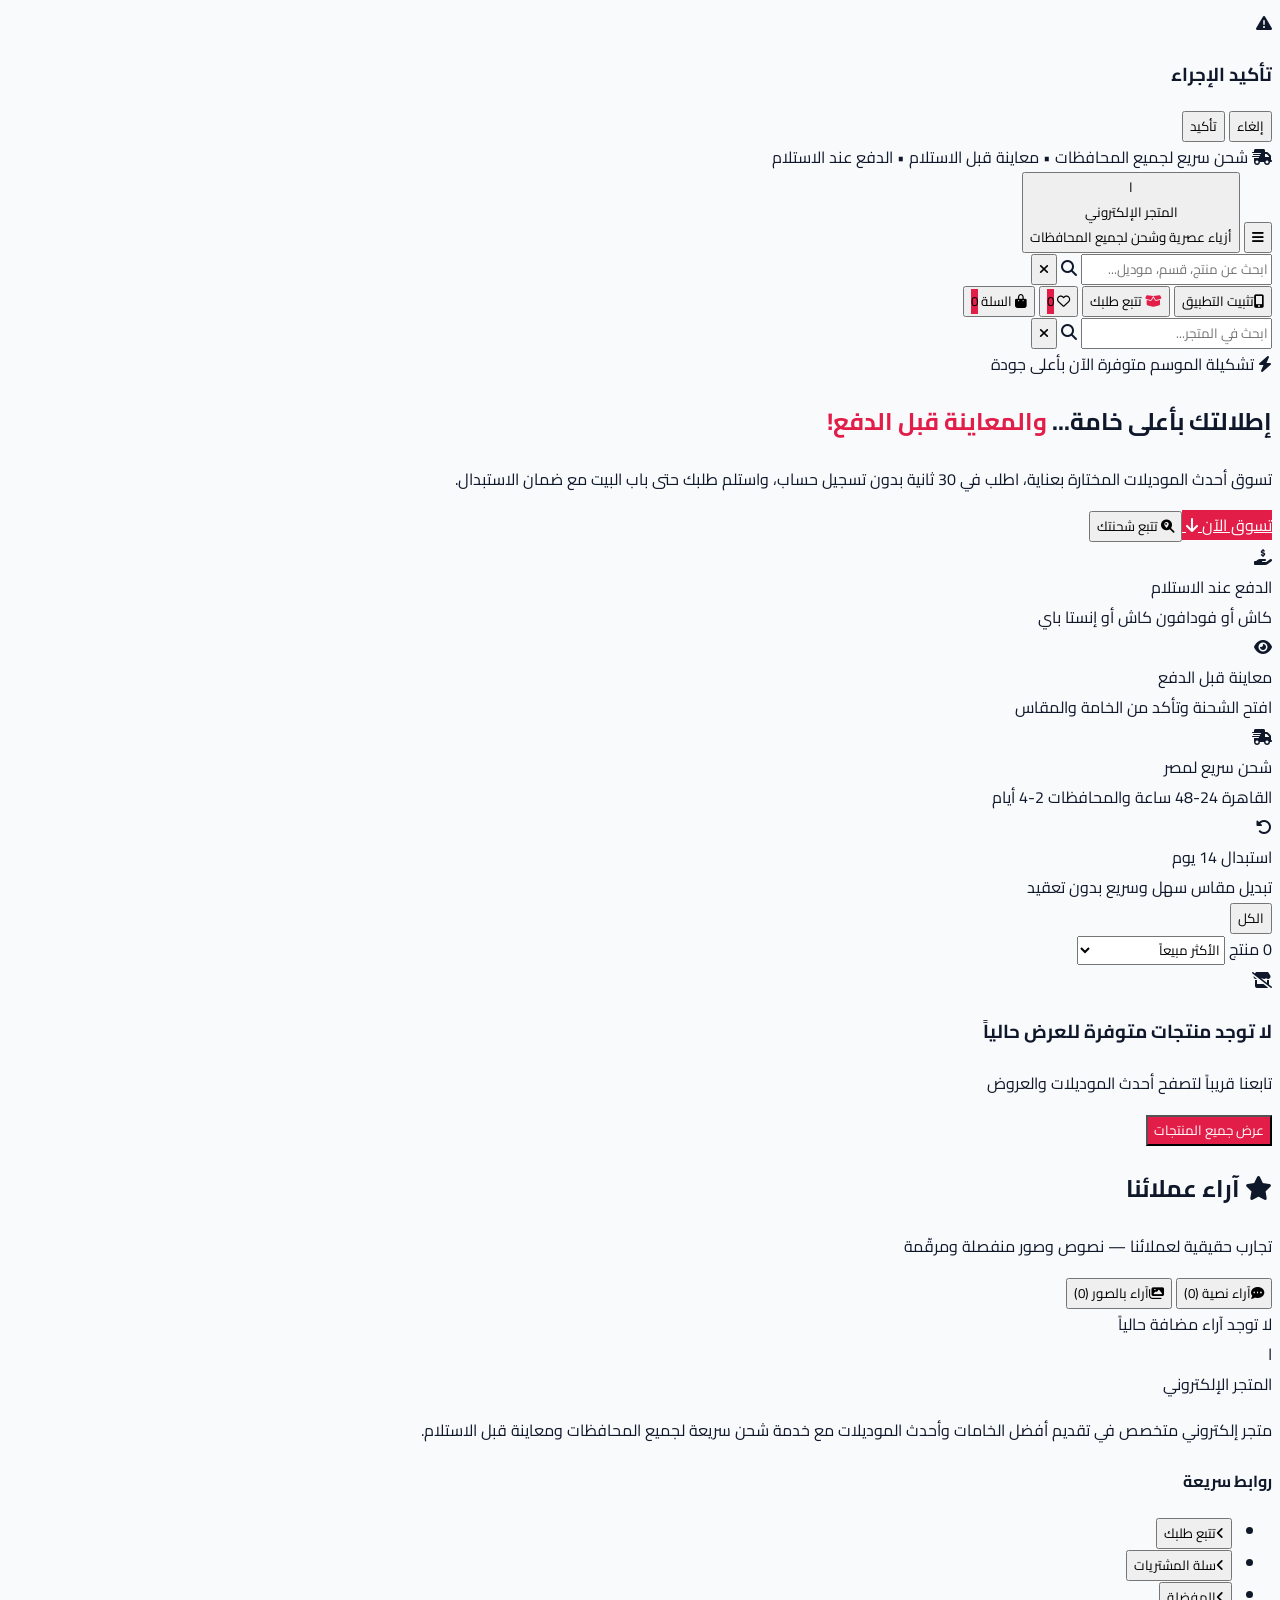
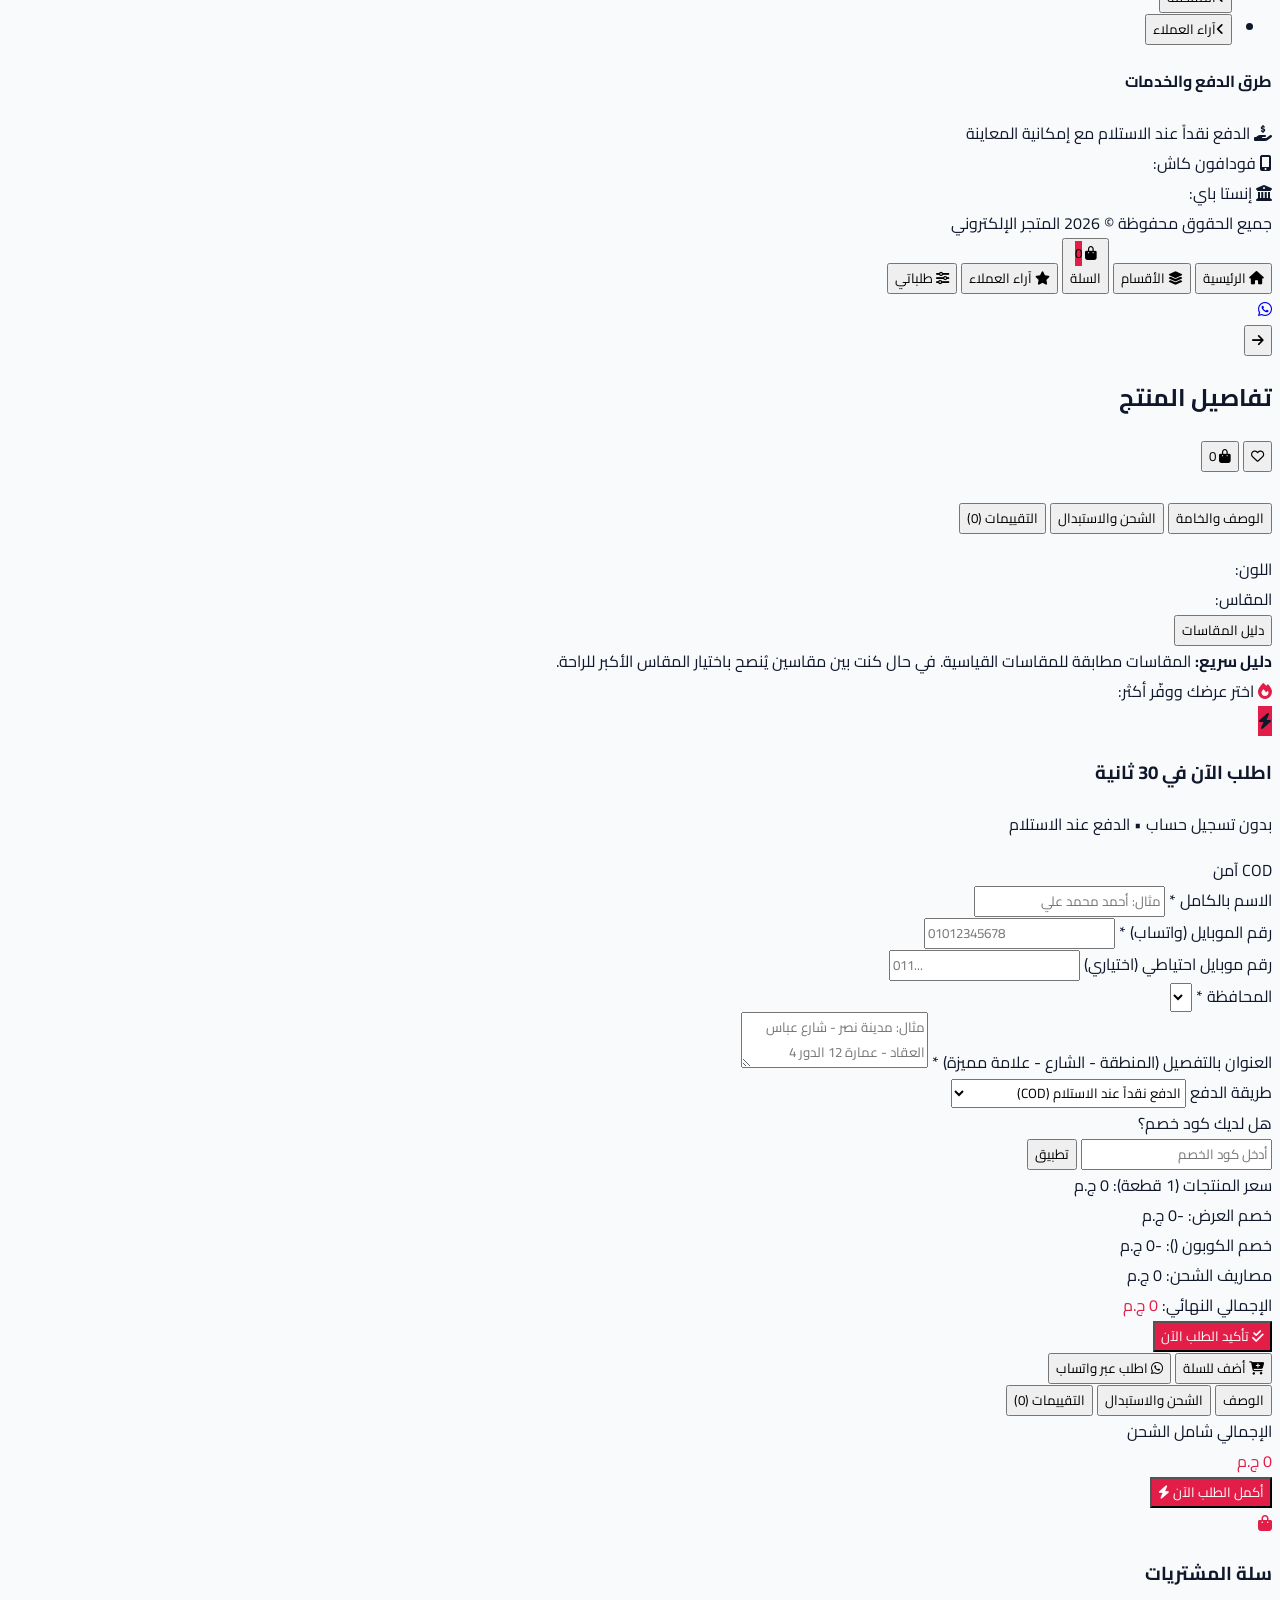
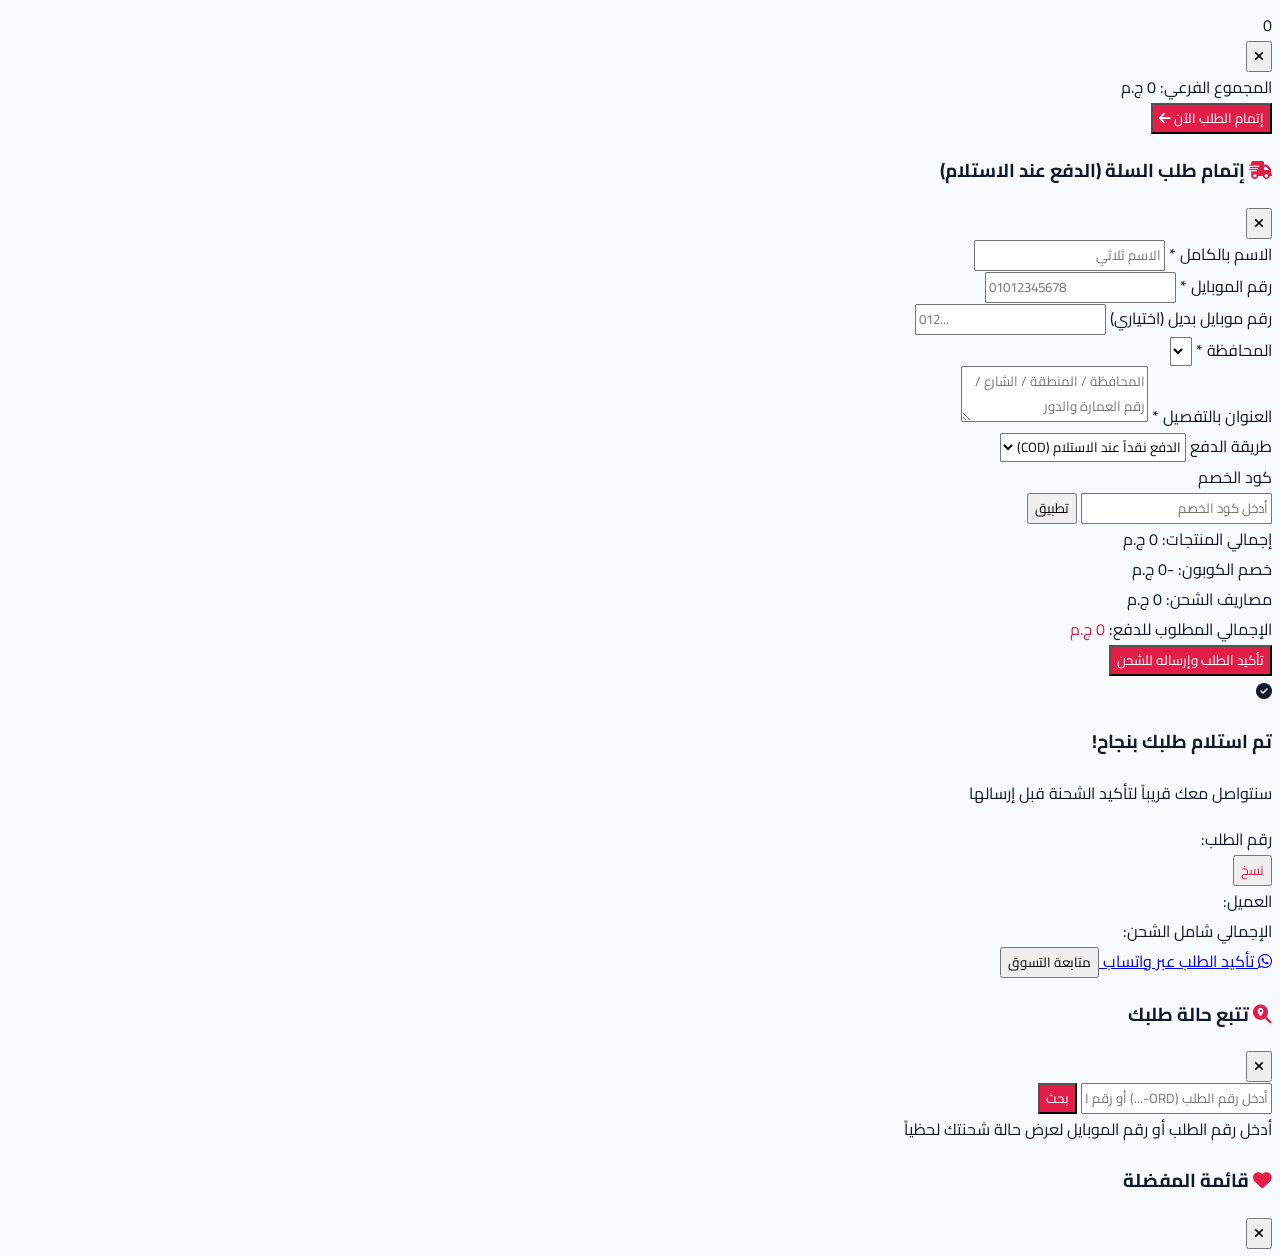
==== commit 988394e4: "v5.6.4: remove version number from storefront footer" ====
--- a/index.html
+++ b/index.html
@@ -10,7 +10,7 @@
   <meta http-equiv="Cache-Control" content="no-cache, no-store, must-revalidate" />
   <meta http-equiv="Pragma" content="no-cache" />
   <meta http-equiv="Expires" content="0" />
-  <meta name="app-version" content="5.5.9" />
+  <meta name="app-version" content="5.6.4" />
   <meta name="viewport"
     content="width=device-width, initial-scale=1.0, maximum-scale=1.0, user-scalable=no, viewport-fit=cover" />
   <meta name="theme-color" content="#059669" />
@@ -18,7 +18,7 @@
   <meta name="apple-mobile-web-app-capable" content="yes" />
   <meta name="apple-mobile-web-app-status-bar-style" content="default" />
   <meta name="apple-mobile-web-app-title" content="المتجر" />
-  <link id="bayanPwaManifest" rel="manifest" href="manifest.json?v=5.5.9" />
+  <link id="bayanPwaManifest" rel="manifest" href="manifest.json?v=5.6.4" />
   <link rel="apple-touch-icon" sizes="192x192" href="icons/icon-192.png" />
   <link rel="icon" type="image/png" sizes="192x192" href="icons/icon-192.png" />
   <meta name="robots" content="index, follow, max-image-preview:large, max-snippet:-1, max-video-preview:-1" />
@@ -612,8 +612,6 @@
       </div>
       <div class="border-t border-emerald-200/80 bg-emerald-100/60 py-4 text-center text-xs font-bold text-emerald-900">
         جميع الحقوق محفوظة © <span id="footer-year">2026</span> <span id="footer-copy-name">المتجر</span>
-        <span class="mx-1.5 opacity-60">•</span>
-        <span id="store-app-version" class="font-mono font-extrabold text-emerald-700">v5.4.0</span>
       </div>
     </footer>
 
@@ -1175,11 +1173,11 @@
   </div>
 
   <!-- Multi-Tenant Firebase Config & Storefront Engine -->
-  <script src="js/firebase_config.js?v=5.5.9"></script>
-  <script src="js/pwa_install.js?v=5.5.9"></script>
-  <script src="js/abandoned_cart_tracker.js?v=5.5.9"></script>
-  <script src="js/storefront.js?v=5.5.9"></script>
-  <script src="js/storefront_drawer.js?v=5.5.9"></script>
+  <script src="js/firebase_config.js?v=5.6.4"></script>
+  <script src="js/pwa_install.js?v=5.6.4"></script>
+  <script src="js/abandoned_cart_tracker.js?v=5.6.4"></script>
+  <script src="js/storefront.js?v=5.6.4"></script>
+  <script src="js/storefront_drawer.js?v=5.6.4"></script>
 </body>
 
 </html>
